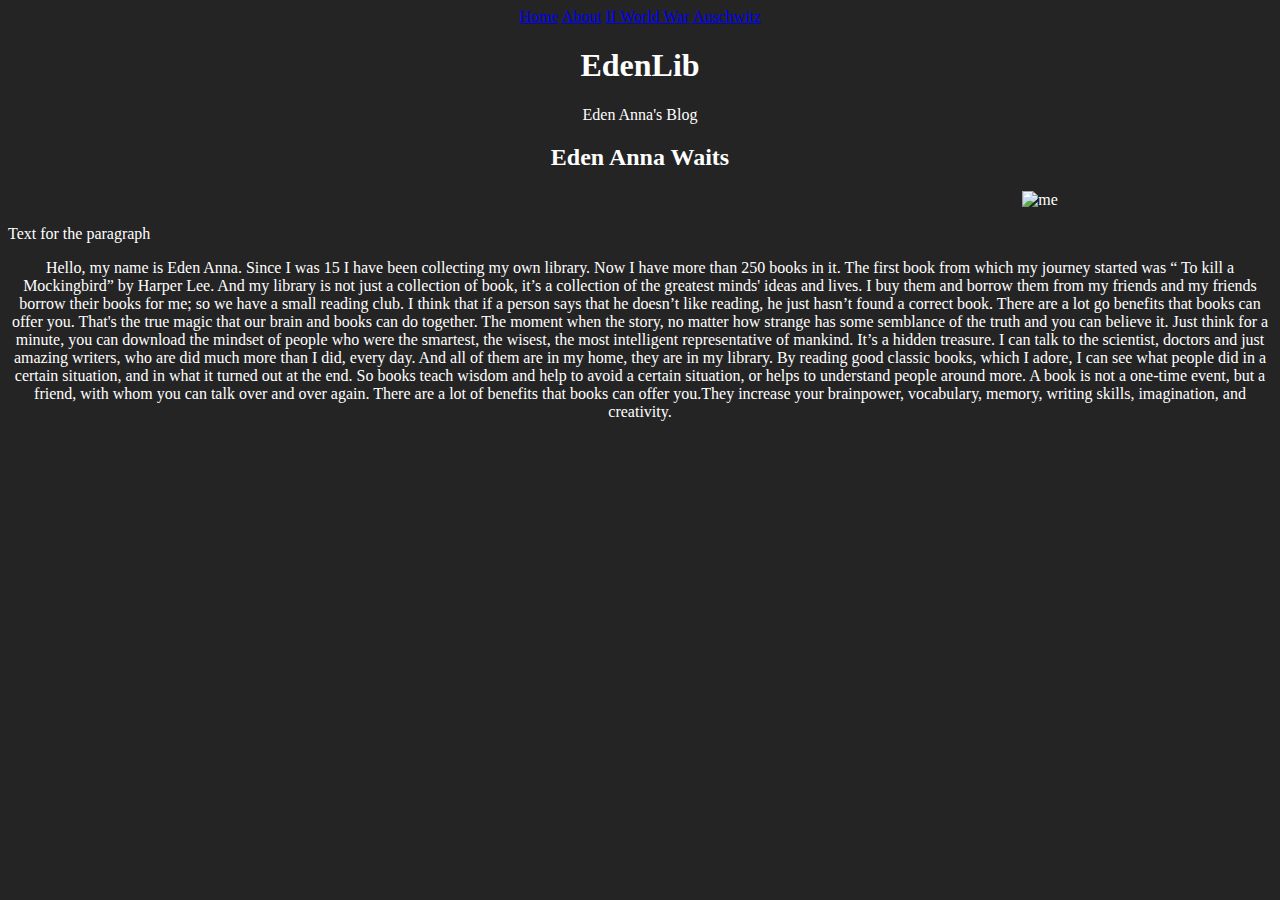
==== about.html @ 9f241c46 "Add files via upload" ====
<!DOCTYPE html>
<html>
<head>

<title>EdenLib</title>
<style>
body {
  background-color: #242424;
  text-align: center;
  color: white;
}


</style>

<style =text/css>

img{
  max-width: 300px;
  max-height: 300px;
  margin-left: 800px;

}

</style>

</head>

<header>

  <div class="groupheader">
  <a href="home.html">Home</a>
  <a href="about.html">About</a>
  <a href="ii world war.html">II World War</a>
  <a href="auschwitz.html">Auschwitz</a>

</div>
</header>

<main>
<h1>EdenLib</h1>
<p>Eden Anna's Blog</p>
<div class="about-col-1">
  <p class= "text">
    <h2> Eden Anna Waits  </h2>
      <img  src="me.png" alt="me"/>

    <br> <p align="left"> Text for the paragraph </p>
    Hello, my name is Eden Anna. Since I was 15 I have been collecting my own library.
Now I have more than 250 books in it.
The first book from which my journey started was “ To kill a Mockingbird” by Harper Lee.
And my library is not just a collection of book, it’s a collection of the greatest minds' ideas and lives. I buy them and borrow them from my friends and my friends borrow their books for me; so we have a small reading club. I think that if a person says that he doesn’t like reading, he just hasn’t found a correct book. There are a lot go benefits that books can offer you. That's the true magic that our brain and books can do together. The moment when the story, no matter how strange has some semblance of the truth and you can believe it. Just think for a minute, you can download the mindset of people who were the smartest, the wisest, the most intelligent representative of mankind. It’s a hidden treasure. I can talk to the scientist, doctors and just amazing writers, who are did much more than I did, every day. And all of them are in my home, they are in my library. By reading good classic books, which I adore, I can see what people did in a certain situation, and in what it turned out at the end. So books teach wisdom and help to avoid a certain situation, or helps to understand people around more.
A book is not a one-time event, but a friend, with whom you can talk over and over again. There are a lot of benefits that books can offer you.They increase your brainpower, vocabulary, memory, writing skills, imagination, and creativity.

<div>

</div>


</main>

<body>



</body>
</html>
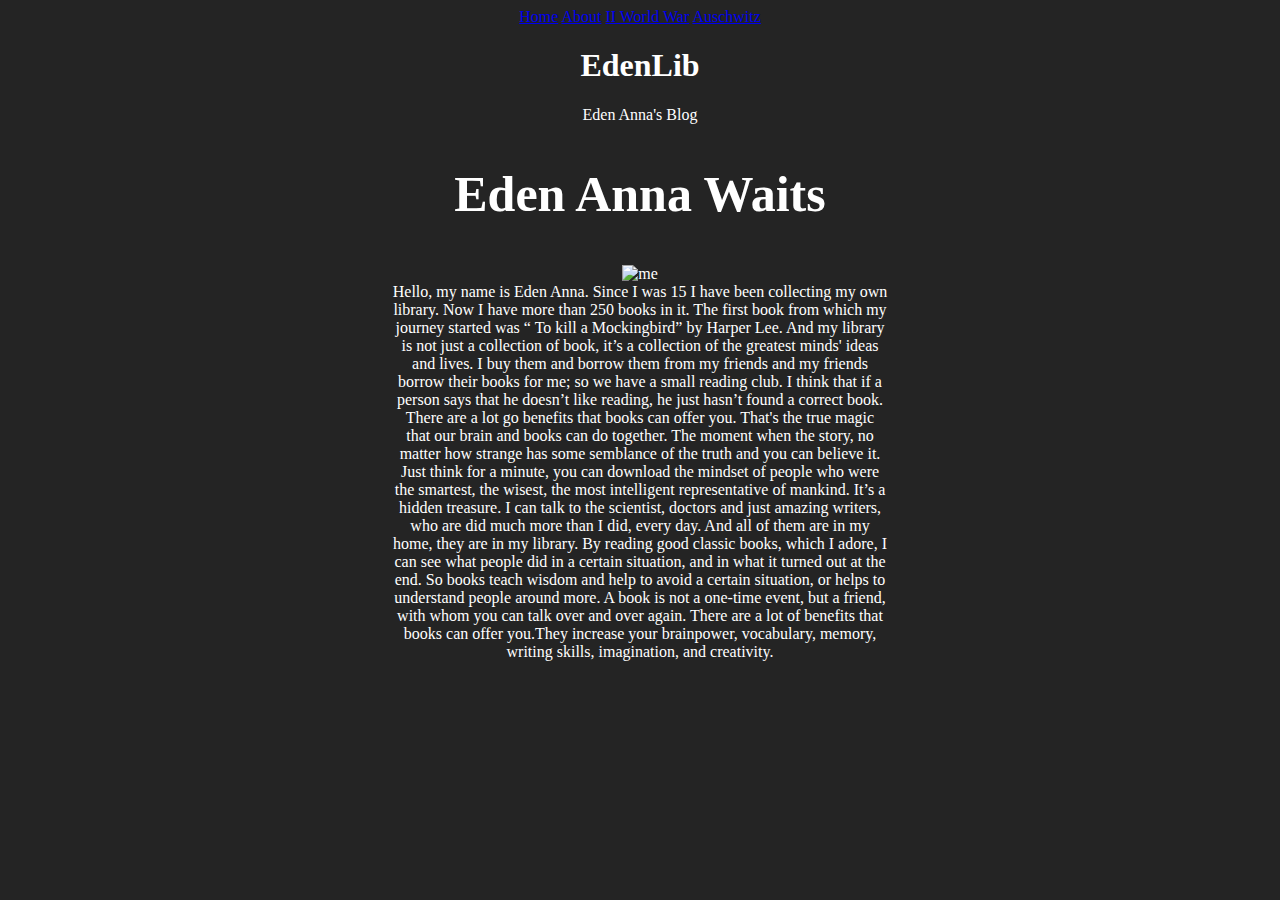
==== commit dbbcc8bf: "Add files via upload" ====
--- a/about.html
+++ b/about.html
@@ -21,7 +21,7 @@
 img{
   max-width: 300px;
   max-height: 300px;
-  margin-left: 800px;
+
 
 }
 
@@ -32,7 +32,7 @@
 <header>
 
   <div class="groupheader">
-  <a href="home.html">Home</a>
+  <a href="index.html">Home</a>
   <a href="about.html">About</a>
   <a href="ii world war.html">II World War</a>
   <a href="auschwitz.html">Auschwitz</a>
@@ -46,16 +46,41 @@
 <div class="about-col-1">
   <p class= "text">
     <h2> Eden Anna Waits  </h2>
-      <img  src="me.png" alt="me"/>
 
-    <br> <p align="left"> Text for the paragraph </p>
-    Hello, my name is Eden Anna. Since I was 15 I have been collecting my own library.
-Now I have more than 250 books in it.
-The first book from which my journey started was “ To kill a Mockingbird” by Harper Lee.
-And my library is not just a collection of book, it’s a collection of the greatest minds' ideas and lives. I buy them and borrow them from my friends and my friends borrow their books for me; so we have a small reading club. I think that if a person says that he doesn’t like reading, he just hasn’t found a correct book. There are a lot go benefits that books can offer you. That's the true magic that our brain and books can do together. The moment when the story, no matter how strange has some semblance of the truth and you can believe it. Just think for a minute, you can download the mindset of people who were the smartest, the wisest, the most intelligent representative of mankind. It’s a hidden treasure. I can talk to the scientist, doctors and just amazing writers, who are did much more than I did, every day. And all of them are in my home, they are in my library. By reading good classic books, which I adore, I can see what people did in a certain situation, and in what it turned out at the end. So books teach wisdom and help to avoid a certain situation, or helps to understand people around more.
-A book is not a one-time event, but a friend, with whom you can talk over and over again. There are a lot of benefits that books can offer you.They increase your brainpower, vocabulary, memory, writing skills, imagination, and creativity.
+ <img  src="me.png" alt="me"/>
+      <style>
+      .columns{
+      	width: 495px;
+      	display: inline-block;
+        vertical-align: top;
+      }
+      </style>
+      <div>
+      					<div class="columns">
+                  <p1 align="left"> Hello, my name is Eden Anna. Since I was 15 I have been collecting my own library.
+              Now I have more than 250 books in it.
+              The first book from which my journey started was “ To kill a Mockingbird” by Harper Lee.
+              And my library is not just a collection of book, it’s a collection of the greatest minds' ideas and lives. I buy them and borrow them from my friends and my friends borrow their books for me; so we have a small reading club. I think that if a person says that he doesn’t like reading, he just hasn’t found a correct book. There are a lot go benefits that books can offer you. That's the true magic that our brain and books can do together. The moment when the story, no matter how strange has some semblance of the truth and you can believe it. Just think for a minute, you can download the mindset of people who were the smartest, the wisest, the most intelligent representative of mankind. It’s a hidden treasure. I can talk to the scientist, doctors and just amazing writers, who are did much more than I did, every day. And all of them are in my home, they are in my library. By reading good classic books, which I adore, I can see what people did in a certain situation, and in what it turned out at the end. So books teach wisdom and help to avoid a certain situation, or helps to understand people around more.
+              A book is not a one-time event, but a friend, with whom you can talk over and over again. There are a lot of benefits that books can offer you.They increase your brainpower, vocabulary, memory, writing skills, imagination, and creativity.
 
-<div>
+              <div>
+                   </p1>
+      					</div>
+      					<div class="columns">
+
+      					</div>
+      				</div>
+
+              <style>
+
+                h2 {
+                  font-size: 50px;
+                }
+
+                </style>
+
+
+
 
 </div>
 
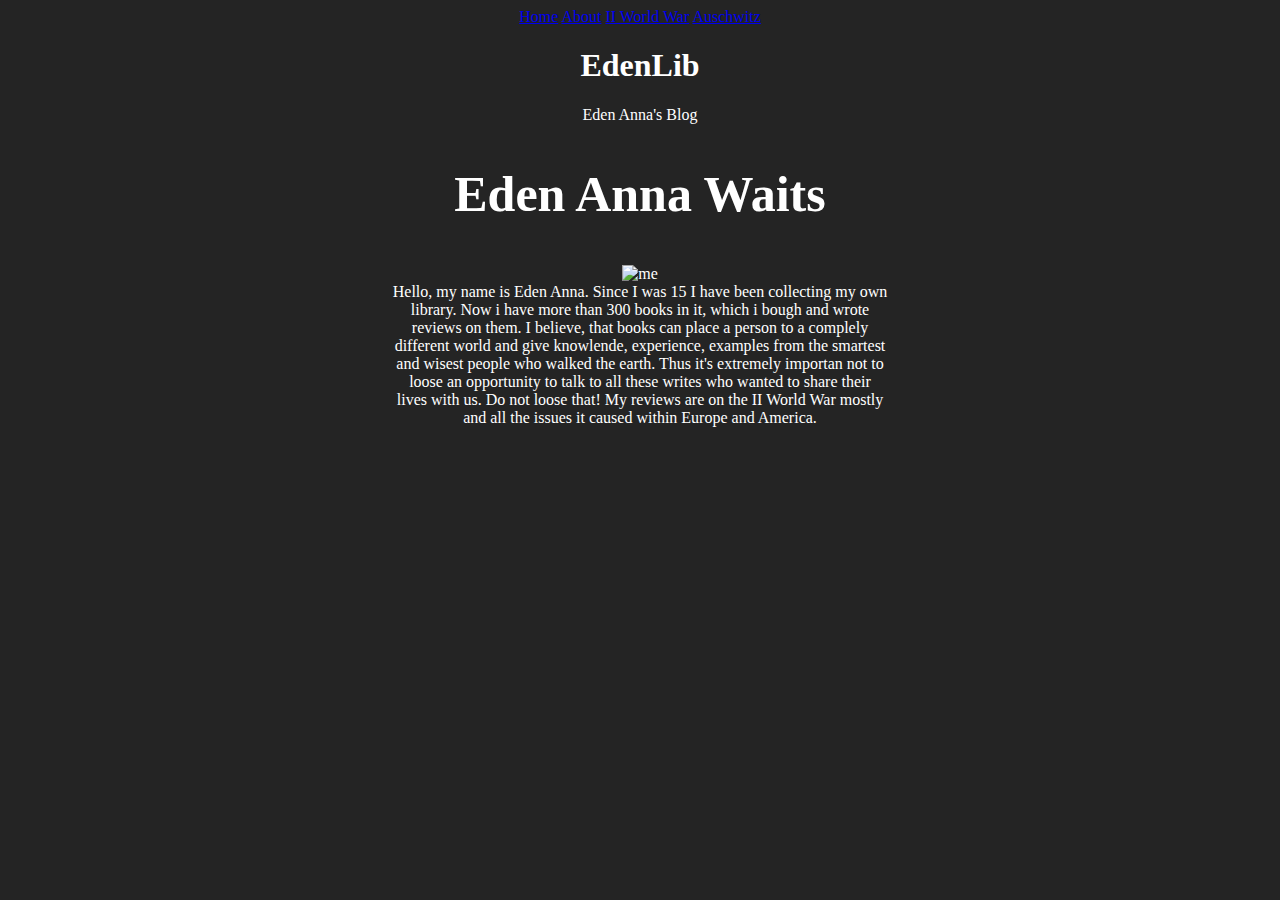
==== commit 754ad91c: "Add files via upload" ====
--- a/about.html
+++ b/about.html
@@ -58,10 +58,10 @@
       <div>
       					<div class="columns">
                   <p1 align="left"> Hello, my name is Eden Anna. Since I was 15 I have been collecting my own library.
-              Now I have more than 250 books in it.
-              The first book from which my journey started was “ To kill a Mockingbird” by Harper Lee.
-              And my library is not just a collection of book, it’s a collection of the greatest minds' ideas and lives. I buy them and borrow them from my friends and my friends borrow their books for me; so we have a small reading club. I think that if a person says that he doesn’t like reading, he just hasn’t found a correct book. There are a lot go benefits that books can offer you. That's the true magic that our brain and books can do together. The moment when the story, no matter how strange has some semblance of the truth and you can believe it. Just think for a minute, you can download the mindset of people who were the smartest, the wisest, the most intelligent representative of mankind. It’s a hidden treasure. I can talk to the scientist, doctors and just amazing writers, who are did much more than I did, every day. And all of them are in my home, they are in my library. By reading good classic books, which I adore, I can see what people did in a certain situation, and in what it turned out at the end. So books teach wisdom and help to avoid a certain situation, or helps to understand people around more.
-              A book is not a one-time event, but a friend, with whom you can talk over and over again. There are a lot of benefits that books can offer you.They increase your brainpower, vocabulary, memory, writing skills, imagination, and creativity.
+            Now i have more than 300 books in it, which i bough and wrote reviews on them. I believe, that books can place a person to a complely different world and give knowlende, experience, examples from the smartest and wisest people who walked the earth.
+            Thus it's extremely importan not to loose an opportunity to talk to all these writes who wanted to share their lives with us.
+            Do not loose that! My reviews are on the II World War mostly and all the issues it caused within Europe and America.
+
 
               <div>
                    </p1>
